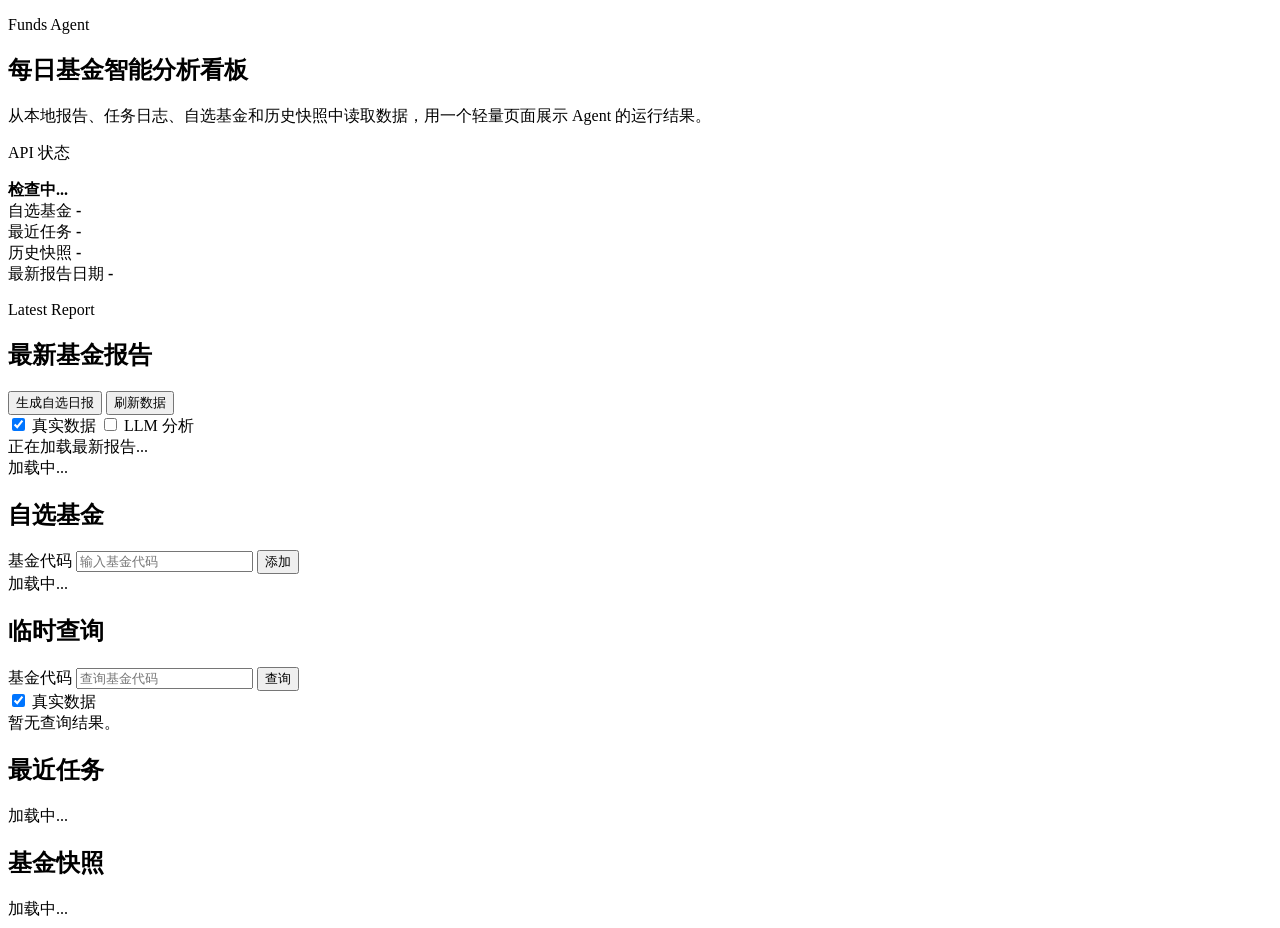
==== web/index.html @ 5764995f "increase the ability of app operate the backend,include change watchlist,fund_report options,check s" ====
<!doctype html>
<html lang="zh-CN">
  <head>
    <meta charset="utf-8" />
    <meta name="viewport" content="width=device-width, initial-scale=1" />
    <title>Funds Agent Dashboard</title>
    <link rel="stylesheet" href="/style.css" />
  </head>
  <body>
    <main class="page-shell">
      <section class="hero panel">
        <div>
          <p class="eyebrow">Funds Agent</p>
          <h1>每日基金智能分析看板</h1>
          <p class="hero-copy">
            从本地报告、任务日志、自选基金和历史快照中读取数据，用一个轻量页面展示 Agent 的运行结果。
          </p>
        </div>
        <div class="status-card">
          <span id="api-status-dot" class="status-dot"></span>
          <div>
            <p class="muted">API 状态</p>
            <strong id="api-status-text">检查中...</strong>
          </div>
        </div>
      </section>

      <section class="metric-grid">
        <article class="metric-card">
          <span>自选基金</span>
          <strong id="watchlist-count">-</strong>
        </article>
        <article class="metric-card">
          <span>最近任务</span>
          <strong id="task-count">-</strong>
        </article>
        <article class="metric-card">
          <span>历史快照</span>
          <strong id="snapshot-count">-</strong>
        </article>
        <article class="metric-card">
          <span>最新报告日期</span>
          <strong id="latest-report-date">-</strong>
        </article>
      </section>

      <section class="dashboard-grid">
        <article class="panel report-panel">
          <div class="section-heading">
            <div>
              <p class="eyebrow">Latest Report</p>
              <h2>最新基金报告</h2>
            </div>
            <div class="button-row">
              <button id="run-watchlist-report-button" type="button">生成自选日报</button>
              <button id="refresh-button" type="button">刷新数据</button>
            </div>
          </div>
          <div class="report-options" aria-label="日报生成选项">
            <label class="option-toggle">
              <input id="report-use-real-data" type="checkbox" checked />
              <span>真实数据</span>
            </label>
            <label class="option-toggle">
              <input id="report-use-llm" type="checkbox" />
              <span>LLM 分析</span>
            </label>
          </div>
          <div id="report-action-message" class="form-message"></div>
          <div id="report-meta" class="meta-line">正在加载最新报告...</div>
          <div id="latest-report" class="markdown-body loading">加载中...</div>
        </article>

        <aside class="side-column">
          <article class="panel">
            <div class="section-heading compact">
              <h2>自选基金</h2>
            </div>
            <form id="watchlist-form" class="watchlist-form">
              <label class="sr-only" for="watchlist-input">基金代码</label>
              <input
                id="watchlist-input"
                name="fund_code"
                type="text"
                inputmode="numeric"
                placeholder="输入基金代码"
                autocomplete="off"
              />
              <button id="watchlist-add-button" type="submit">添加</button>
            </form>
            <div id="watchlist-message" class="form-message"></div>
            <div id="watchlist" class="chip-list loading">加载中...</div>
          </article>

          <article class="panel">
            <div class="section-heading compact">
              <h2>临时查询</h2>
            </div>
            <form id="fund-lookup-form" class="watchlist-form">
              <label class="sr-only" for="fund-lookup-input">基金代码</label>
              <input
                id="fund-lookup-input"
                name="fund_code"
                type="text"
                inputmode="numeric"
                placeholder="查询基金代码"
                autocomplete="off"
              />
              <button id="fund-lookup-button" type="submit">查询</button>
            </form>
            <label class="option-toggle inline-option">
              <input id="fund-lookup-use-real-data" type="checkbox" checked />
              <span>真实数据</span>
            </label>
            <div id="fund-lookup-message" class="form-message"></div>
            <div id="fund-lookup-result" class="lookup-result empty">暂无查询结果。</div>
          </article>

          <article class="panel">
            <div class="section-heading compact">
              <h2>最近任务</h2>
            </div>
            <div id="task-runs" class="timeline loading">加载中...</div>
          </article>

          <article class="panel">
            <div class="section-heading compact">
              <h2>基金快照</h2>
            </div>
            <div id="fund-snapshots" class="snapshot-list loading">加载中...</div>
          </article>
        </aside>
      </section>
    </main>

    <script src="/app.js"></script>
  </body>
</html>
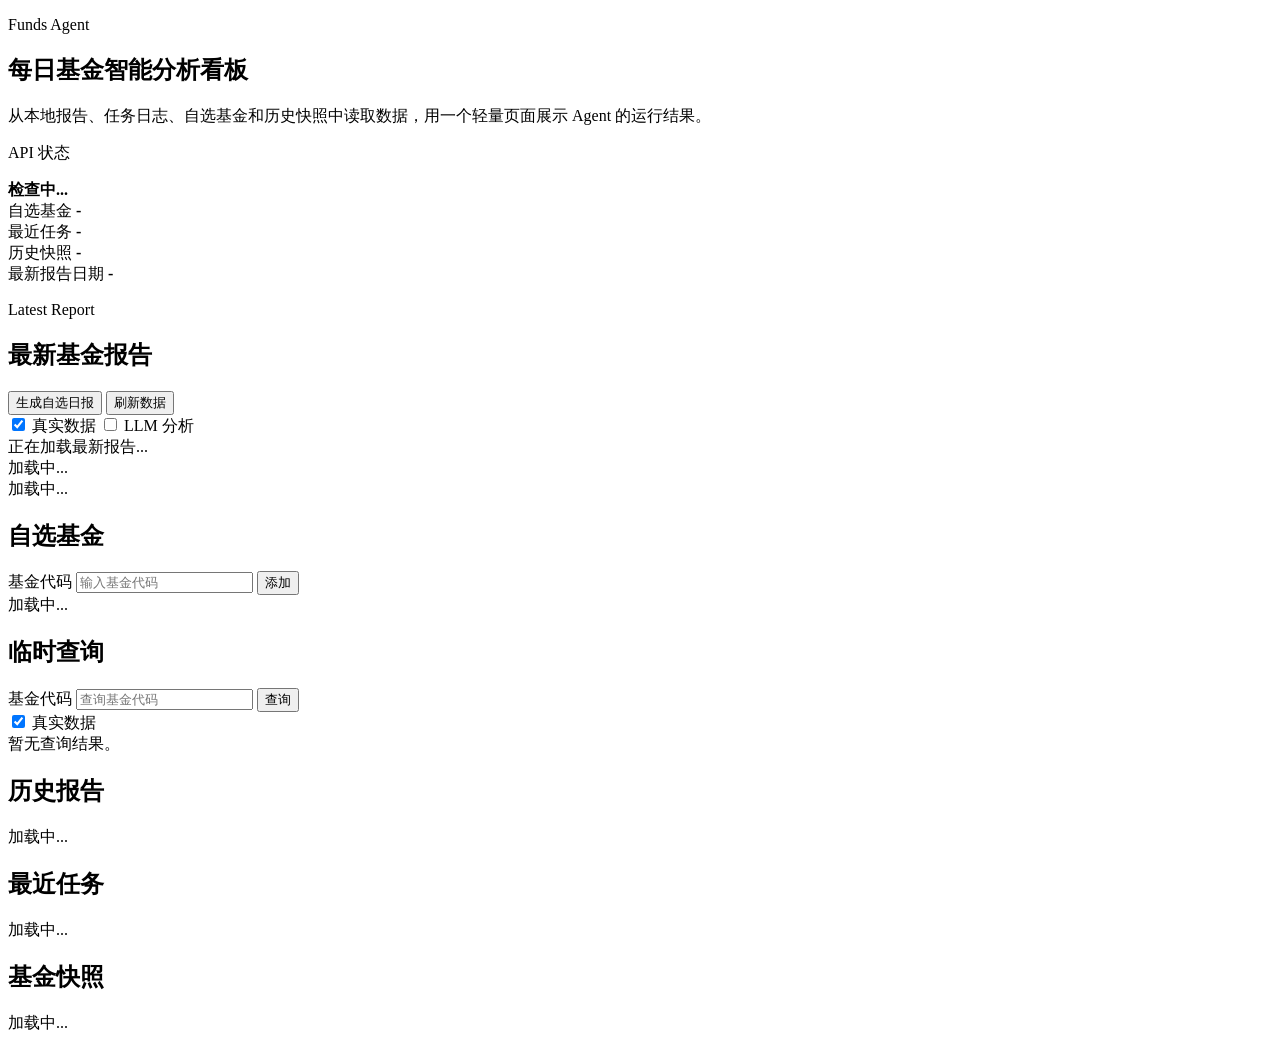
==== commit f8ff472b: "app can check history reports,and the part of reports increase the sourse、warning、fund lists." ====
--- a/web/index.html
+++ b/web/index.html
@@ -68,6 +68,7 @@
           </div>
           <div id="report-action-message" class="form-message"></div>
           <div id="report-meta" class="meta-line">正在加载最新报告...</div>
+          <div id="report-detail-meta" class="report-detail-meta loading">加载中...</div>
           <div id="latest-report" class="markdown-body loading">加载中...</div>
         </article>
 
@@ -118,6 +119,13 @@
 
           <article class="panel">
             <div class="section-heading compact">
+              <h2>历史报告</h2>
+            </div>
+            <div id="report-history" class="report-history loading">加载中...</div>
+          </article>
+
+          <article class="panel">
+            <div class="section-heading compact">
               <h2>最近任务</h2>
             </div>
             <div id="task-runs" class="timeline loading">加载中...</div>
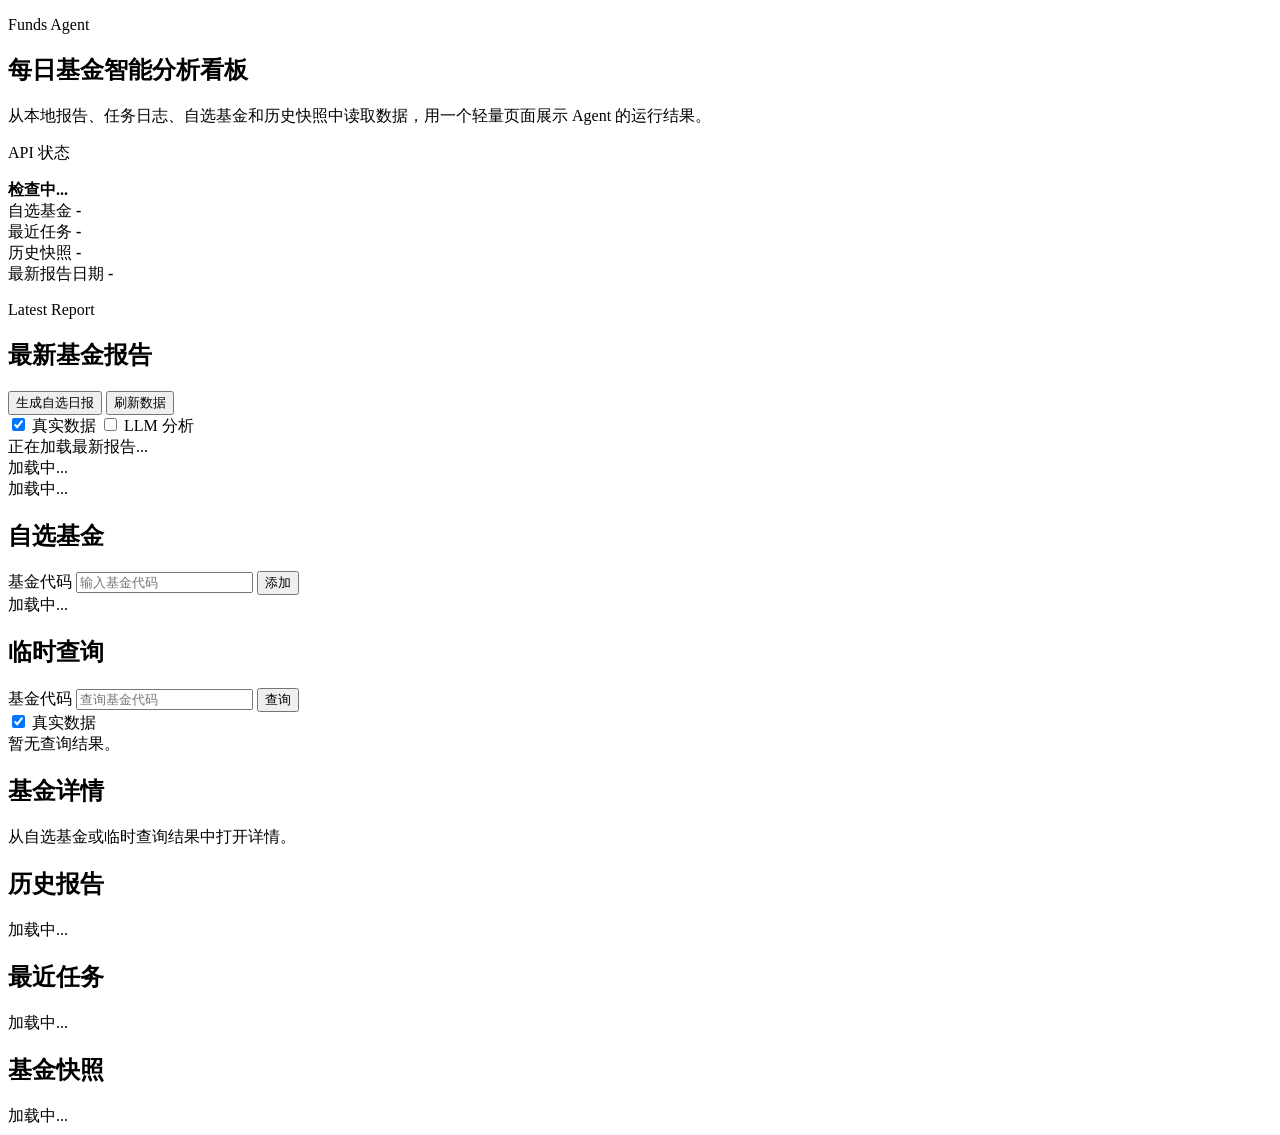
==== commit 2db42184: "add the apis for details of recent task and history_report." ====
--- a/web/index.html
+++ b/web/index.html
@@ -119,6 +119,14 @@
 
           <article class="panel">
             <div class="section-heading compact">
+              <h2>基金详情</h2>
+            </div>
+            <div id="fund-detail-message" class="form-message"></div>
+            <div id="fund-detail-result" class="fund-detail empty">从自选基金或临时查询结果中打开详情。</div>
+          </article>
+
+          <article class="panel">
+            <div class="section-heading compact">
               <h2>历史报告</h2>
             </div>
             <div id="report-history" class="report-history loading">加载中...</div>
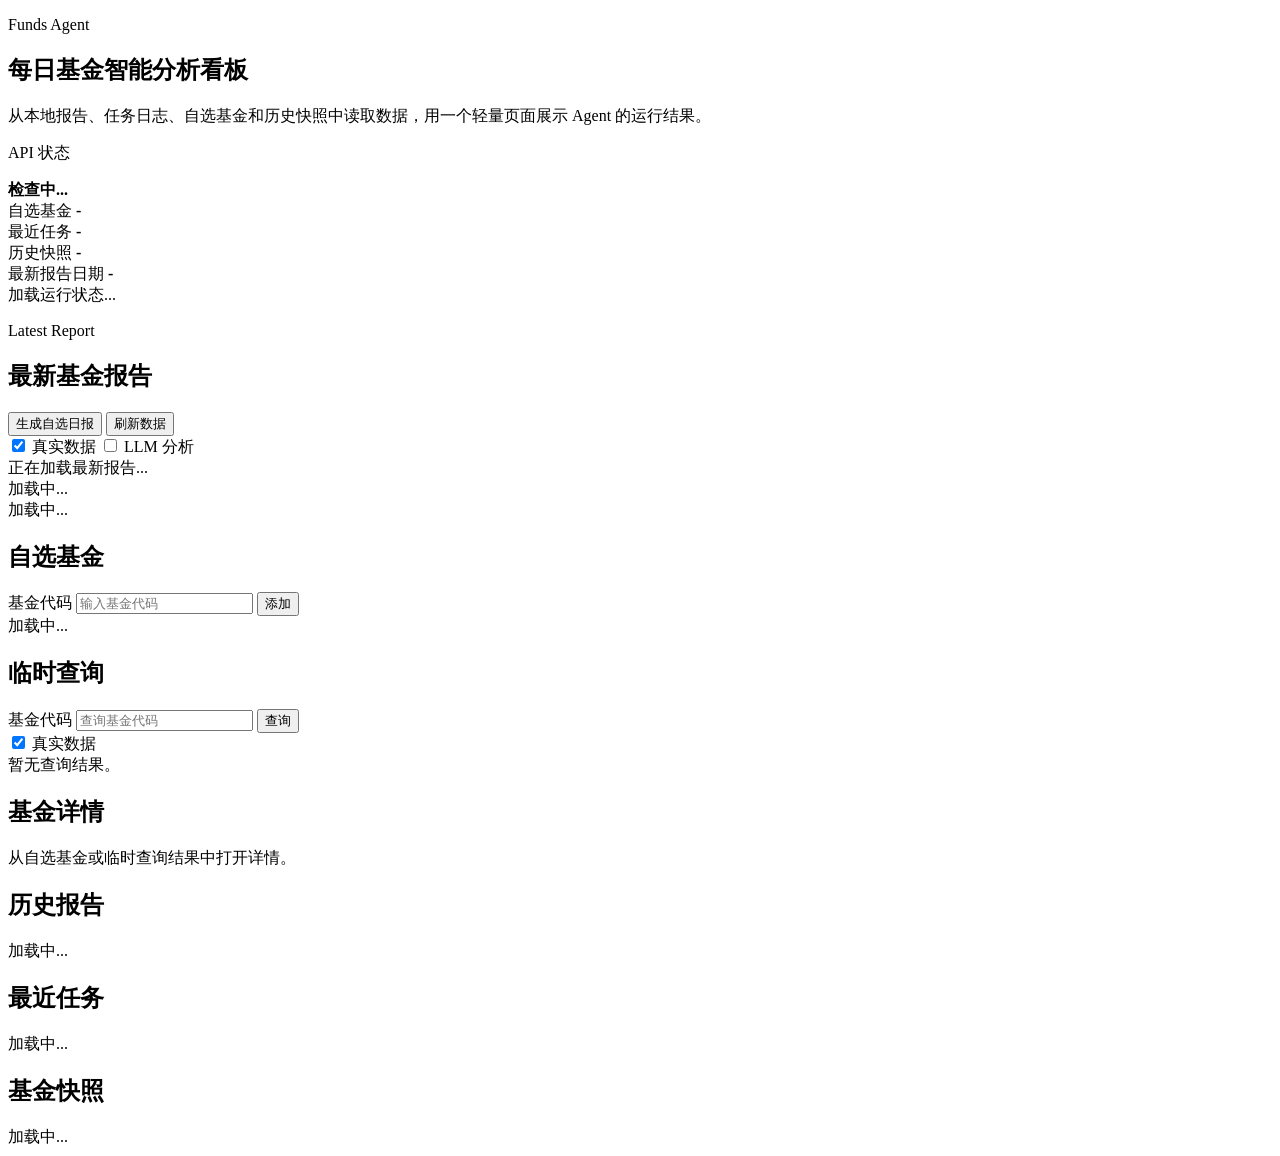
==== commit f6b014a8: "daily tool change(cron to systemd timer),and app show the status,the result,the result of the task,u" ====
--- a/web/index.html
+++ b/web/index.html
@@ -43,6 +43,8 @@
           <strong id="latest-report-date">-</strong>
         </article>
       </section>
+
+      <section id="schedule-status" class="schedule-status panel loading">加载运行状态...</section>
 
       <section class="dashboard-grid">
         <article class="panel report-panel">
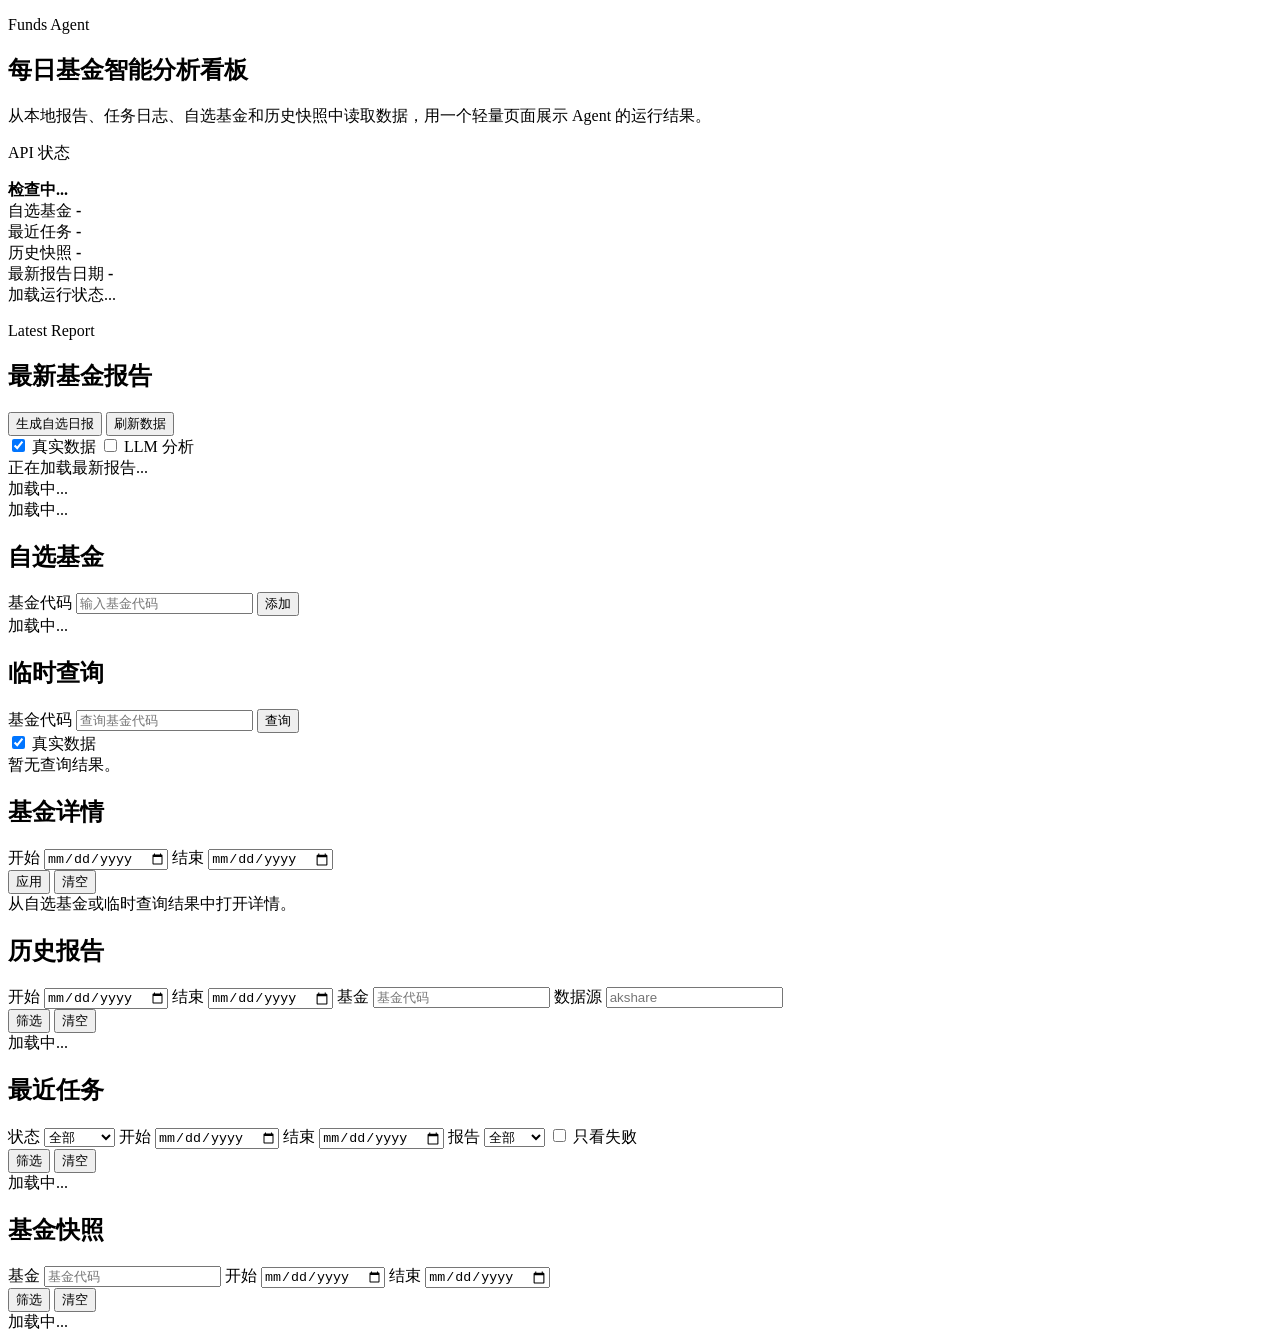
==== commit b93ffe61: "add database-backed filtering and frontend query controls   - Add database status endpoint for check" ====
--- a/web/index.html
+++ b/web/index.html
@@ -123,6 +123,20 @@
             <div class="section-heading compact">
               <h2>基金详情</h2>
             </div>
+            <form id="fund-trend-filter-form" class="filter-form compact-filter">
+              <label>
+                <span>开始</span>
+                <input id="fund-trend-start-date" name="start_date" type="date" />
+              </label>
+              <label>
+                <span>结束</span>
+                <input id="fund-trend-end-date" name="end_date" type="date" />
+              </label>
+              <div class="filter-actions">
+                <button id="fund-trend-filter-button" type="submit">应用</button>
+                <button id="fund-trend-reset-button" type="button" data-filter-reset="fund-trend">清空</button>
+              </div>
+            </form>
             <div id="fund-detail-message" class="form-message"></div>
             <div id="fund-detail-result" class="fund-detail empty">从自选基金或临时查询结果中打开详情。</div>
           </article>
@@ -131,6 +145,41 @@
             <div class="section-heading compact">
               <h2>历史报告</h2>
             </div>
+            <form id="report-filter-form" class="filter-form">
+              <label>
+                <span>开始</span>
+                <input id="report-filter-start-date" name="start_date" type="date" />
+              </label>
+              <label>
+                <span>结束</span>
+                <input id="report-filter-end-date" name="end_date" type="date" />
+              </label>
+              <label>
+                <span>基金</span>
+                <input
+                  id="report-filter-fund-code"
+                  name="fund_code"
+                  type="text"
+                  inputmode="numeric"
+                  placeholder="基金代码"
+                  autocomplete="off"
+                />
+              </label>
+              <label>
+                <span>数据源</span>
+                <input
+                  id="report-filter-data-source"
+                  name="data_source"
+                  type="text"
+                  placeholder="akshare"
+                  autocomplete="off"
+                />
+              </label>
+              <div class="filter-actions">
+                <button id="report-filter-button" type="submit">筛选</button>
+                <button id="report-filter-reset-button" type="button" data-filter-reset="reports">清空</button>
+              </div>
+            </form>
             <div id="report-history" class="report-history loading">加载中...</div>
           </article>
 
@@ -138,6 +187,40 @@
             <div class="section-heading compact">
               <h2>最近任务</h2>
             </div>
+            <form id="task-filter-form" class="filter-form">
+              <label>
+                <span>状态</span>
+                <select id="task-filter-status" name="status">
+                  <option value="">全部</option>
+                  <option value="success">success</option>
+                  <option value="failed">failed</option>
+                </select>
+              </label>
+              <label>
+                <span>开始</span>
+                <input id="task-filter-start-date" name="start_date" type="date" />
+              </label>
+              <label>
+                <span>结束</span>
+                <input id="task-filter-end-date" name="end_date" type="date" />
+              </label>
+              <label>
+                <span>报告</span>
+                <select id="task-filter-has-report" name="has_report">
+                  <option value="">全部</option>
+                  <option value="true">有关联</option>
+                  <option value="false">未关联</option>
+                </select>
+              </label>
+              <label class="option-toggle filter-check">
+                <input id="task-filter-failed-only" name="failed_only" type="checkbox" />
+                <span>只看失败</span>
+              </label>
+              <div class="filter-actions">
+                <button id="task-filter-button" type="submit">筛选</button>
+                <button id="task-filter-reset-button" type="button" data-filter-reset="tasks">清空</button>
+              </div>
+            </form>
             <div id="task-runs" class="timeline loading">加载中...</div>
           </article>
 
@@ -145,6 +228,32 @@
             <div class="section-heading compact">
               <h2>基金快照</h2>
             </div>
+            <form id="snapshot-filter-form" class="filter-form">
+              <label>
+                <span>基金</span>
+                <input
+                  id="snapshot-filter-fund-code"
+                  name="fund_code"
+                  type="text"
+                  inputmode="numeric"
+                  placeholder="基金代码"
+                  autocomplete="off"
+                />
+              </label>
+              <label>
+                <span>开始</span>
+                <input id="snapshot-filter-start-date" name="start_date" type="date" />
+              </label>
+              <label>
+                <span>结束</span>
+                <input id="snapshot-filter-end-date" name="end_date" type="date" />
+              </label>
+              <div class="filter-actions">
+                <button id="snapshot-filter-button" type="submit">筛选</button>
+                <button id="snapshot-filter-reset-button" type="button" data-filter-reset="snapshots">清空</button>
+              </div>
+            </form>
+            <div id="snapshot-filter-message" class="form-message"></div>
             <div id="fund-snapshots" class="snapshot-list loading">加载中...</div>
           </article>
         </aside>
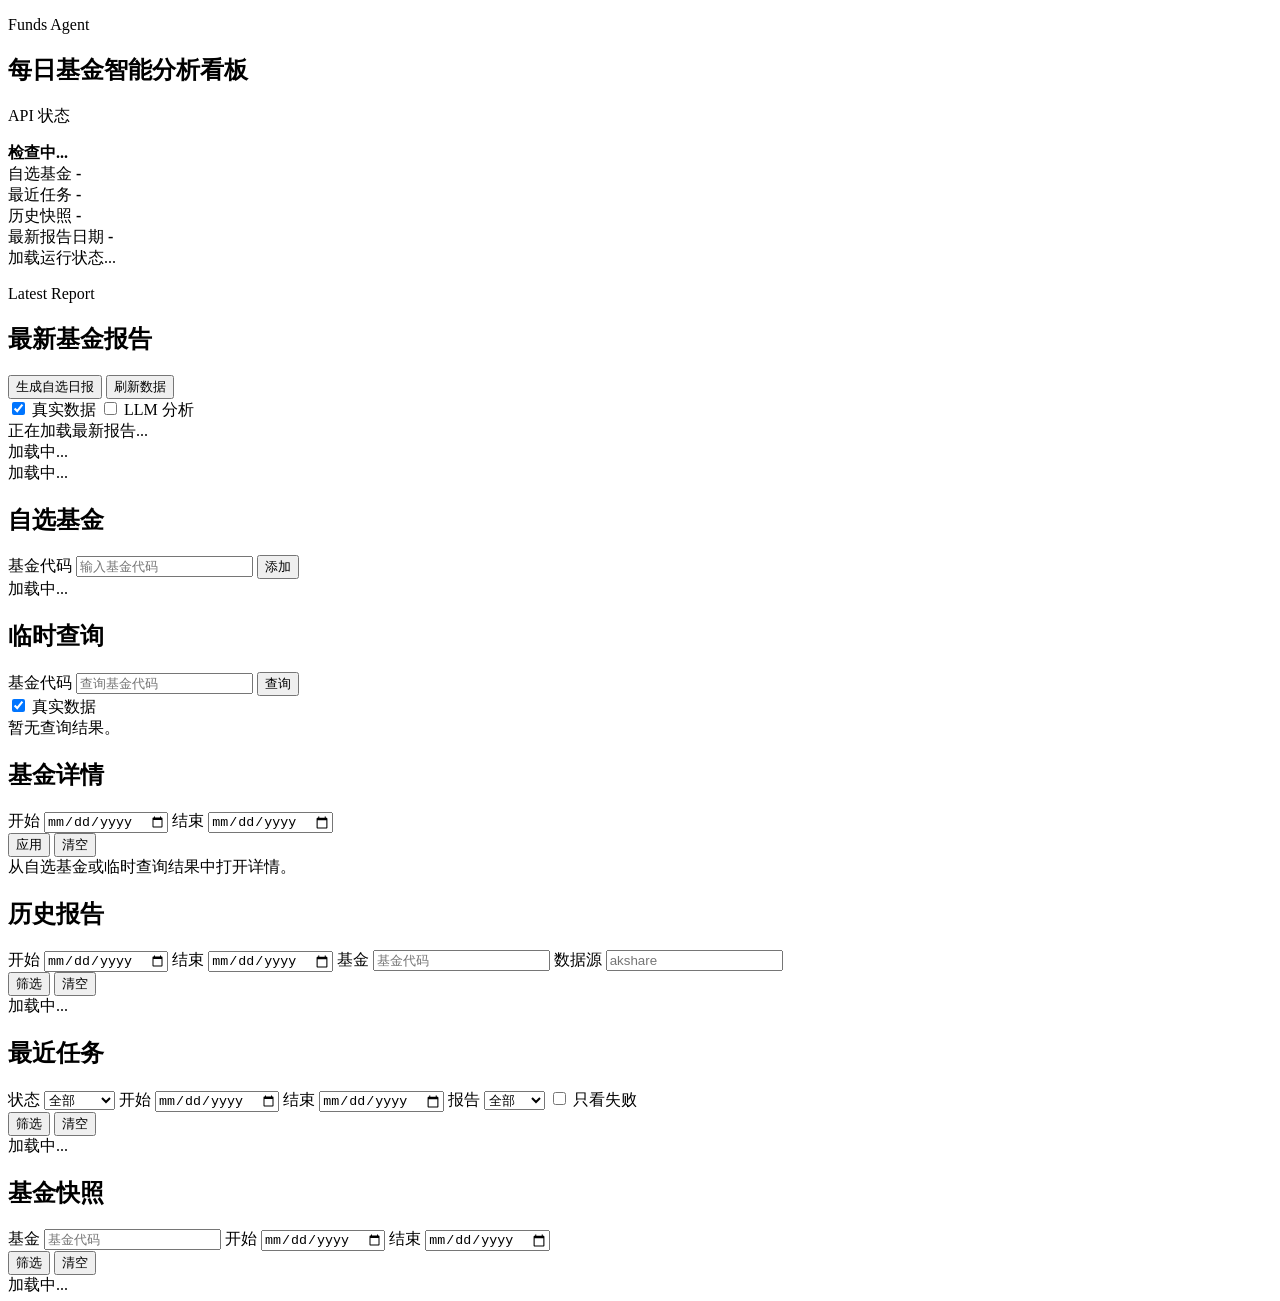
==== commit ae582697: "add Redis-backed async report task workflow   - Add Redis configuration, connection helpers, and hea" ====
--- a/web/index.html
+++ b/web/index.html
@@ -12,9 +12,9 @@
         <div>
           <p class="eyebrow">Funds Agent</p>
           <h1>每日基金智能分析看板</h1>
-          <p class="hero-copy">
+          <!--<p class="hero-copy">
             从本地报告、任务日志、自选基金和历史快照中读取数据，用一个轻量页面展示 Agent 的运行结果。
-          </p>
+          </p> -->
         </div>
         <div class="status-card">
           <span id="api-status-dot" class="status-dot"></span>
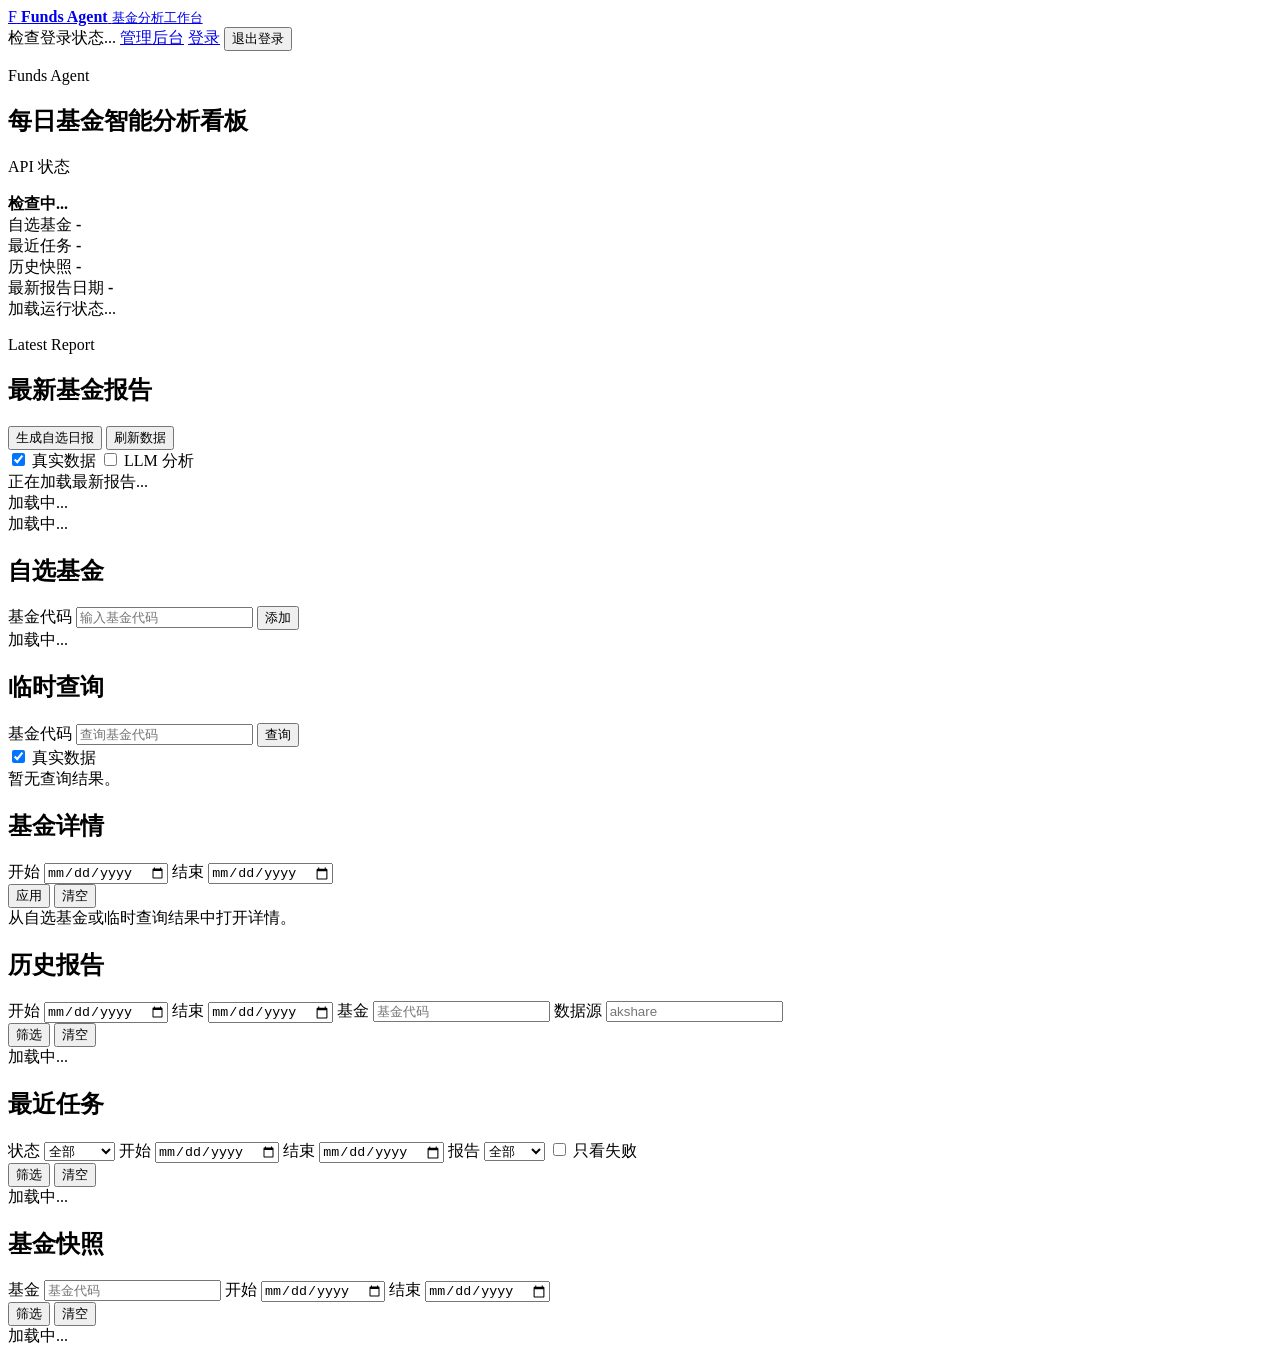
==== commit 3e733b1c: "Add authentication, role-based access control, and user-owned data isolation   - add login/logout wi" ====
--- a/web/index.html
+++ b/web/index.html
@@ -8,6 +8,24 @@
   </head>
   <body>
     <main class="page-shell">
+      <header class="topbar">
+        <a class="brand-mark" href="/">
+          <span class="brand-mark-icon">F</span>
+          <span>
+            <strong>Funds Agent</strong>
+            <small>基金分析工作台</small>
+          </span>
+        </a>
+        <div id="auth-status" class="auth-status">
+          <span id="auth-user-name" class="auth-user-name">检查登录状态...</span>
+          <a id="admin-link" class="auth-login-link hidden" href="/admin">管理后台</a>
+          <a id="auth-login-link" class="auth-login-link hidden" href="/login">登录</a>
+          <button id="auth-logout-button" class="auth-logout-button hidden" type="button">
+            退出登录
+          </button>
+        </div>
+      </header>
+
       <section class="hero panel">
         <div>
           <p class="eyebrow">Funds Agent</p>
